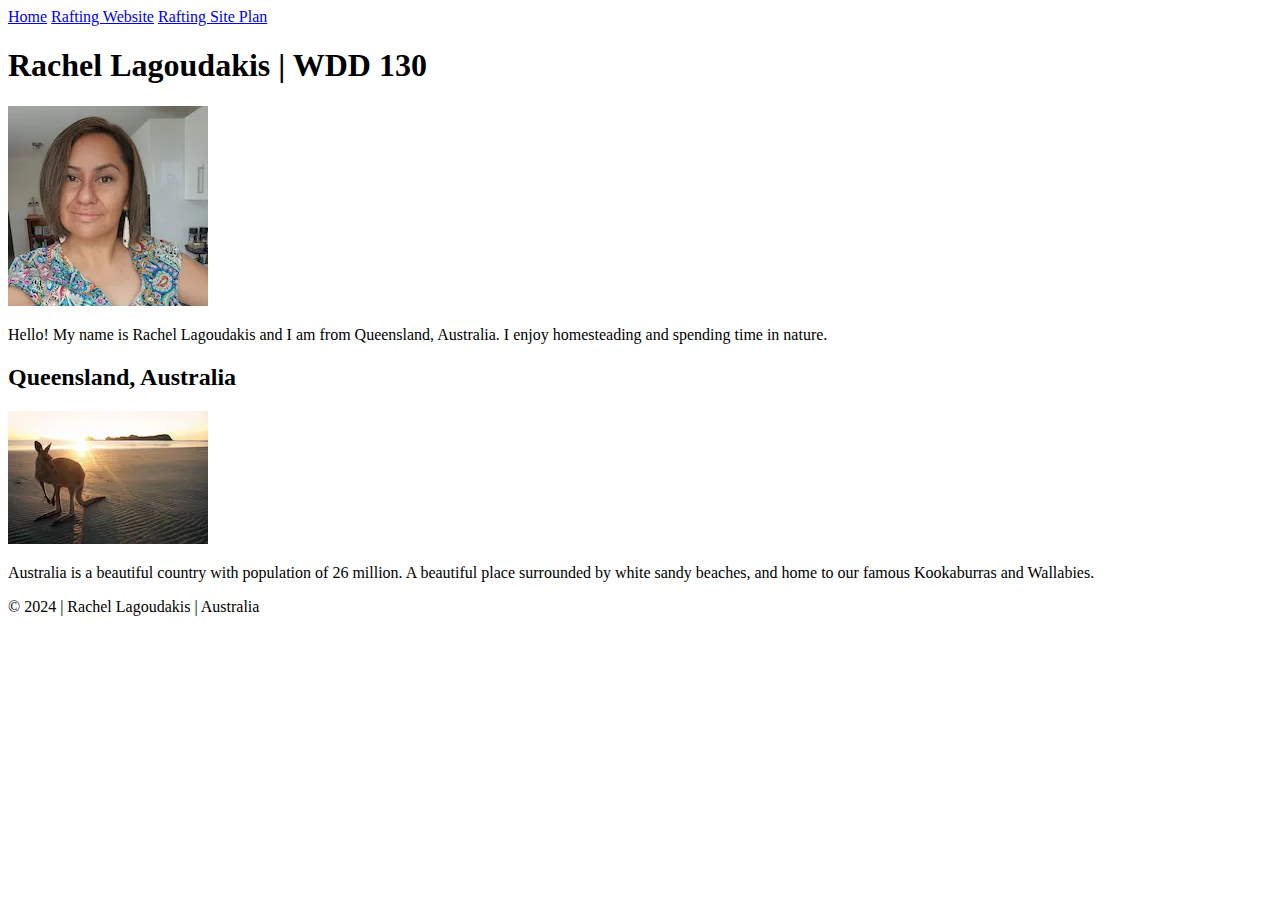
==== index.html @ 53cc974e "finito" ====
<!DOCTYPE html>
<html lang="en-US">
    <head>    
        <meta charset="utf-8">
        <meta name="viewport" content="width=device-width,initial-scale=1.0">
        <title>Rachel Lagoudakis | WDD 130</title>
        <meta name="description" content="Built by Rachel Lagoudakis as part of WDD130 course requirements for BYU-Idaho.">
        <meta name="author" content="Rachel Lagoudakis">
        <link rel="stylesheet" href="styles/styles.css">
    </head>
    <body>  
        <header>
            <nav>
                <a href="#">Home</a> 
                <a href="wwr/">Rafting Website</a>
                <a href="wwr/site-plan-rafting.html">Rafting Site Plan</a>
            </nav>
        </header> 
        <main>
            <h1>Rachel Lagoudakis | WDD 130
            </h1>
            <img src="images/profile.webp" alt="Hello, my name is Rachel Lagoudakis" width="200">
            <p>Hello! My name is Rachel Lagoudakis and I am from Queensland, Australia. I enjoy homesteading and spending time in nature.</p>

        </main>
        <aside>
            <h2>Queensland, Australia</h2>
            <img src="images/wallaby.webp" alt="Wallaby on the beach">
            <p>Australia is a beautiful country with population of 26 million. A beautiful place surrounded by white sandy beaches, and home to our famous Kookaburras and Wallabies.</p>
        </aside>
        <footer> 
            <p>&copy; 2024 | Rachel Lagoudakis | Australia</p>    
        </footer>

    </body>

</html>
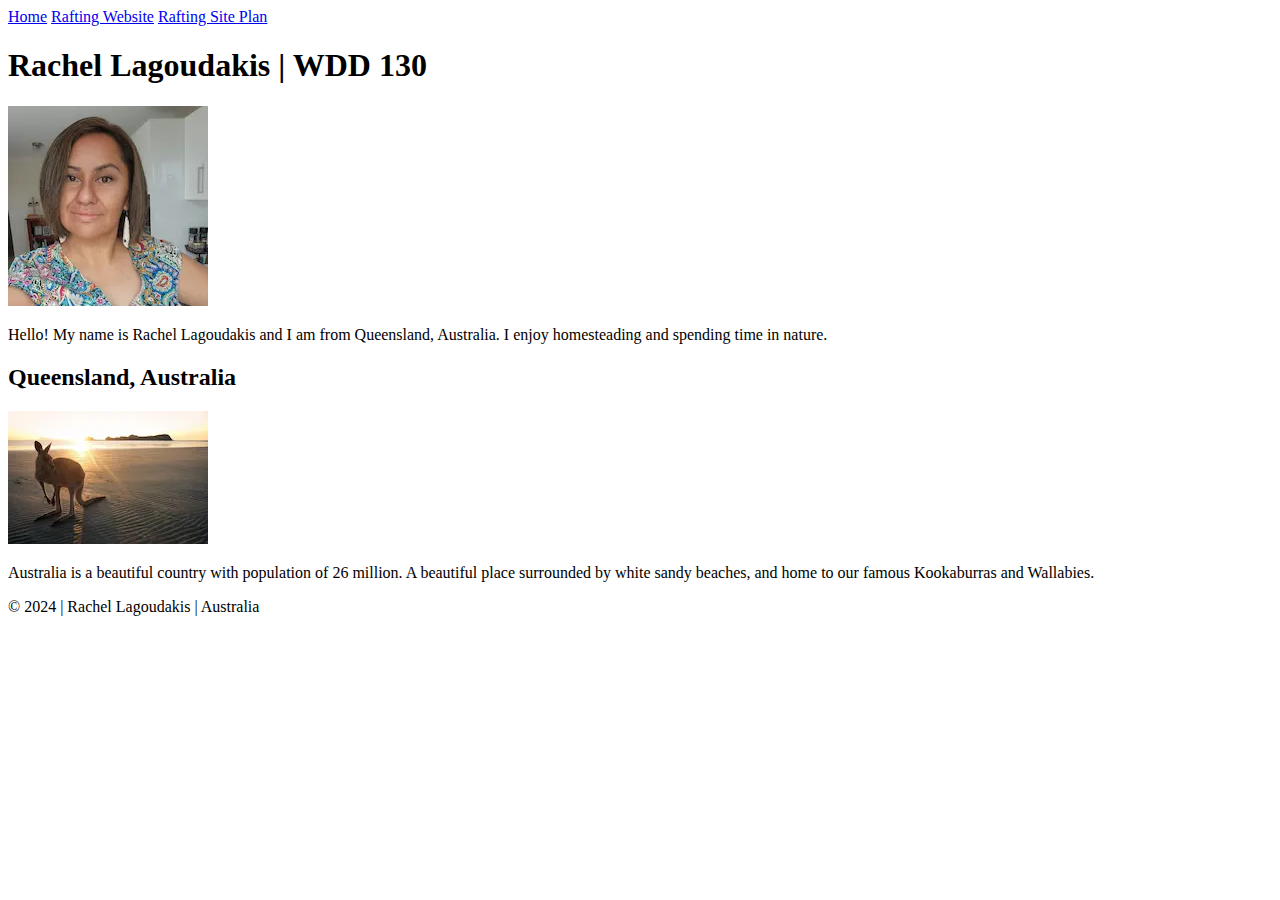
==== commit 7968e1e4: "css not pushing - push to git" ====
--- a/index.html
+++ b/index.html
@@ -9,7 +9,7 @@
         <link rel="stylesheet" href="styles/styles.css">
     </head>
     <body>  
-        <header>
+        <header>  
             <nav>
                 <a href="#">Home</a> 
                 <a href="wwr/">Rafting Website</a>
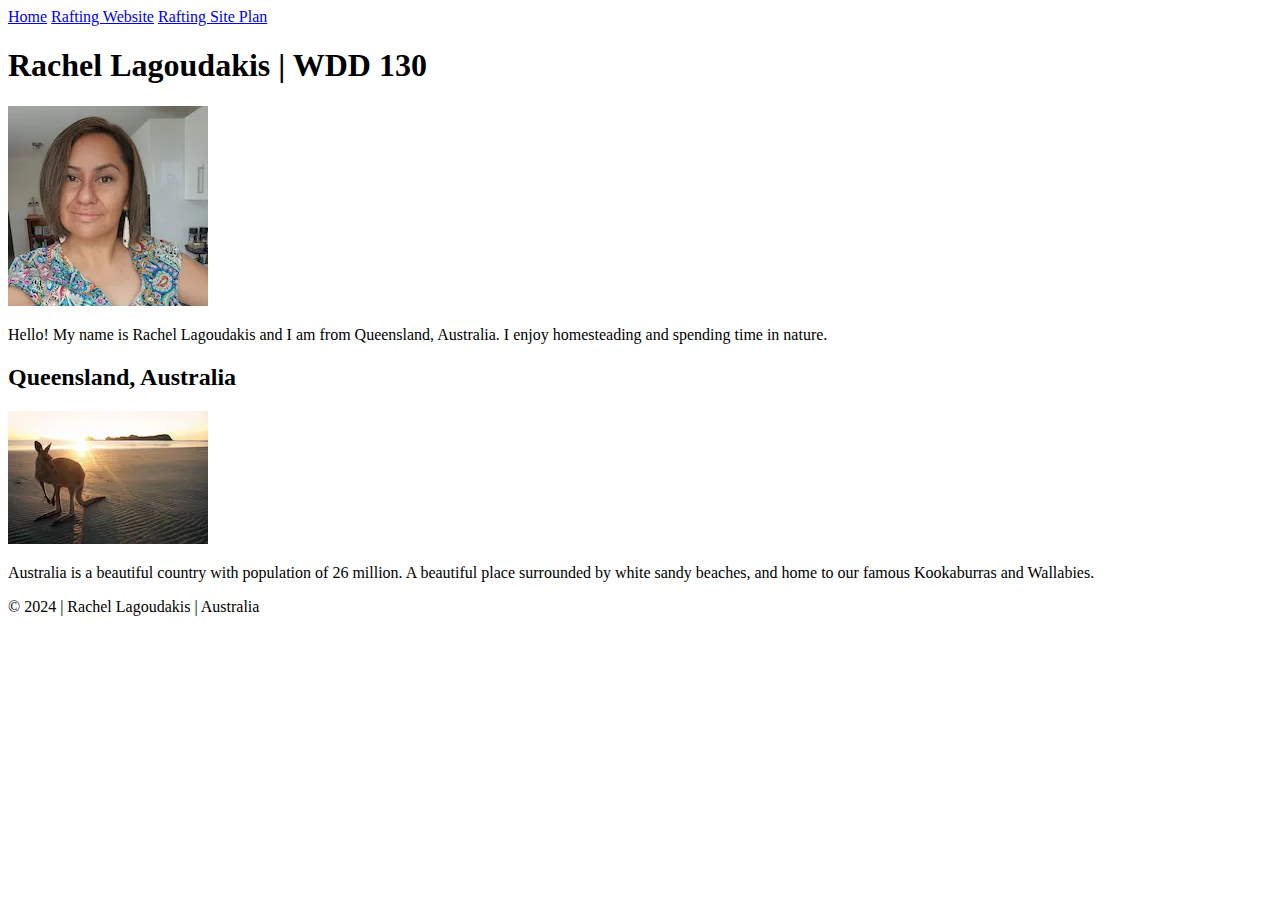
==== commit ce6c3be9: "css link in full" ====
--- a/index.html
+++ b/index.html
@@ -6,7 +6,7 @@
         <title>Rachel Lagoudakis | WDD 130</title>
         <meta name="description" content="Built by Rachel Lagoudakis as part of WDD130 course requirements for BYU-Idaho.">
         <meta name="author" content="Rachel Lagoudakis">
-        <link rel="stylesheet" href="styles/styles.css">
+        <link rel="stylesheet" href="C:\Users\rache\OneDrive - BYU-Idaho\BYUi\WDD 130\wdd130\styles\styles.css">
     </head>
     <body>  
         <header>  
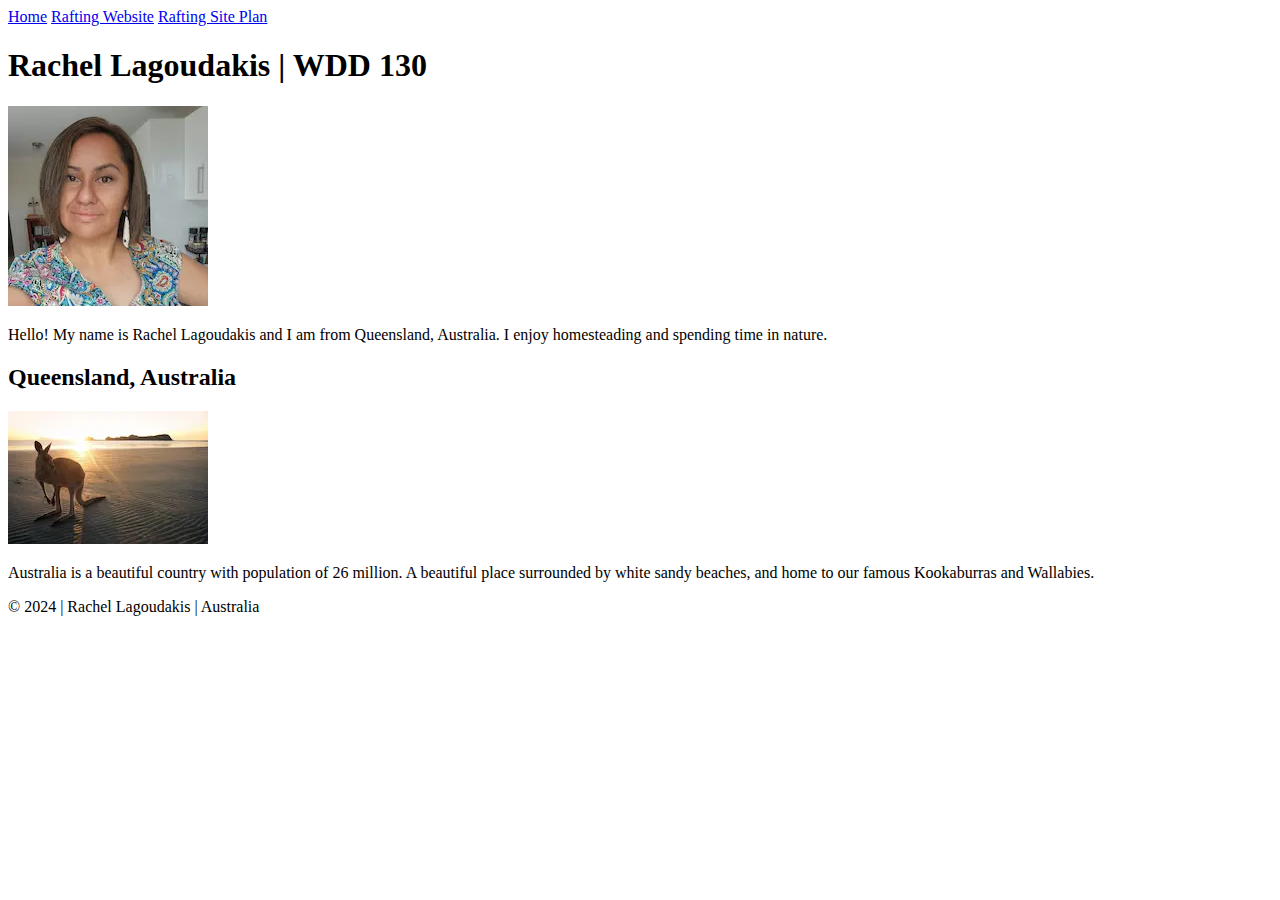
==== commit 6aebfe3c: "reapplied css link trying to push" ====
--- a/index.html
+++ b/index.html
@@ -6,7 +6,7 @@
         <title>Rachel Lagoudakis | WDD 130</title>
         <meta name="description" content="Built by Rachel Lagoudakis as part of WDD130 course requirements for BYU-Idaho.">
         <meta name="author" content="Rachel Lagoudakis">
-        <link rel="stylesheet" href="C:\Users\rache\OneDrive - BYU-Idaho\BYUi\WDD 130\wdd130\styles\styles.css">
+        <link rel="stylesheet" href="styles\styles.css">
     </head>
     <body>  
         <header>  
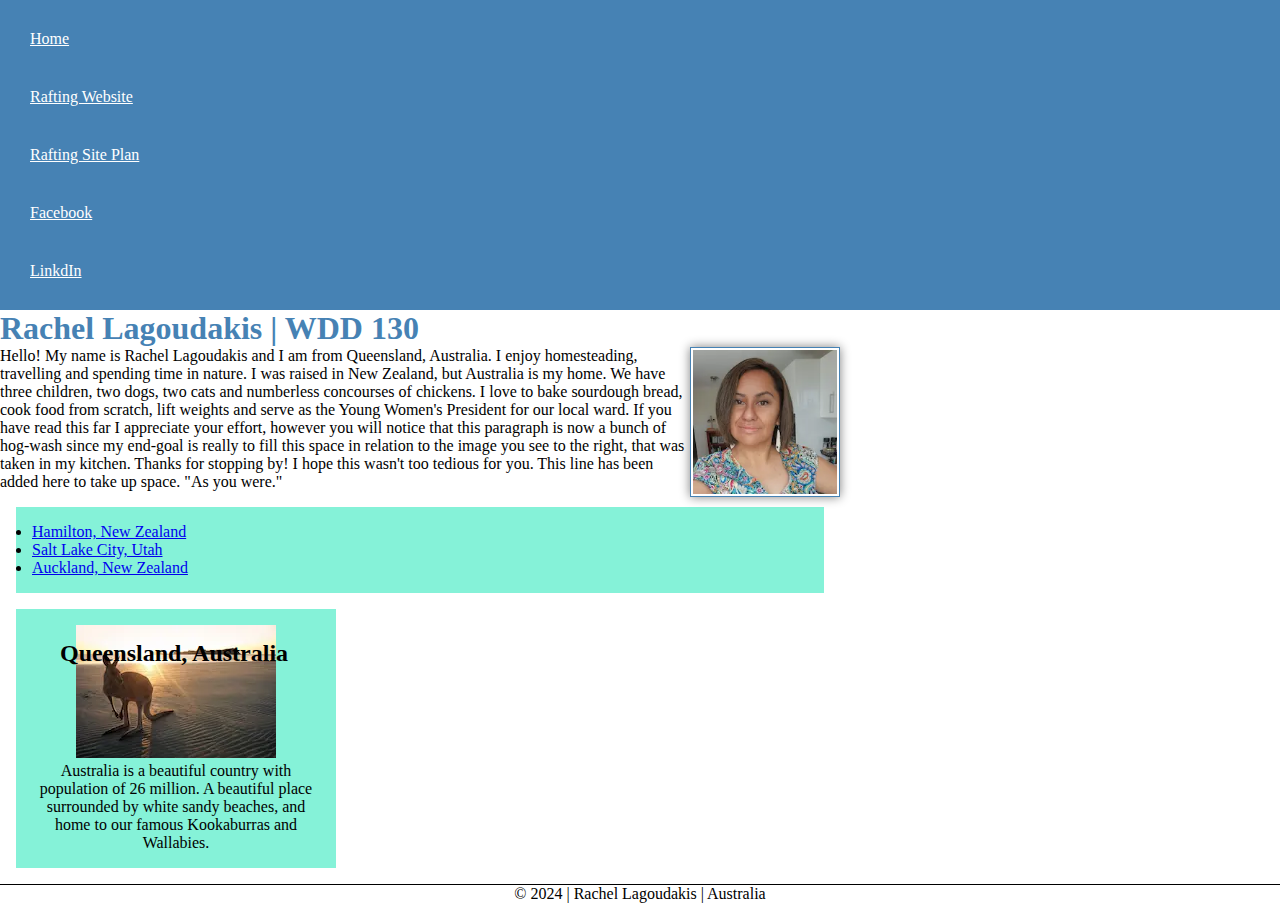
==== commit f036c063: "w3 enhancement" ====
--- a/index.html
+++ b/index.html
@@ -6,7 +6,7 @@
         <title>Rachel Lagoudakis | WDD 130</title>
         <meta name="description" content="Built by Rachel Lagoudakis as part of WDD130 course requirements for BYU-Idaho.">
         <meta name="author" content="Rachel Lagoudakis">
-        <link rel="stylesheet" href="styles\styles.css">
+        <link rel="stylesheet" href="styles/styles.css">
     </head>
     <body>  
         <header>  
@@ -14,24 +14,41 @@
                 <a href="#">Home</a> 
                 <a href="wwr/">Rafting Website</a>
                 <a href="wwr/site-plan-rafting.html">Rafting Site Plan</a>
+                <a href="https://www.facebook.com" target="_blank">Facebook</a> <!--I do not wish to publish my facebook profile-->
+                <a href="https://linkdin.com" target="_blank">LinkdIn</a> <!--I do not have a linkdin profile-->
             </nav>
         </header> 
         <main>
             <h1>Rachel Lagoudakis | WDD 130
             </h1>
             <img src="images/profile.webp" alt="Hello, my name is Rachel Lagoudakis" width="200">
-            <p>Hello! My name is Rachel Lagoudakis and I am from Queensland, Australia. I enjoy homesteading and spending time in nature.</p>
-
+            <p>Hello! My name is Rachel Lagoudakis and I am from Queensland, Australia. I enjoy homesteading, travelling and spending time in nature. 
+                I was raised in New Zealand, but Australia is my home. We have three children, two dogs, two cats and numberless concourses of chickens.
+                I love to bake sourdough bread, cook food from scratch, lift weights and serve as the Young Women's President for our local ward. If you have 
+                read this far I appreciate your effort, however you will notice that this paragraph is now a bunch of hog-wash since my end-goal is really to
+                fill this space in relation to the image you see to the right, that was taken in my kitchen. Thanks for stopping by! I hope this wasn't too 
+                tedious for you. 
+                This line has been added here to take up space. "As you were."
+            </p>
+            <ul class="box"> <!--it's u + lowercase L, NOT u + #1-->                
+                <li><a href="https://www.churchofjesuschrist.org/temples/details/auckland-new-zealand-temple?lang=eng" target="_blank">Hamilton, New Zealand</a> </li> <!--NOTE: target forces the click to open a blank page!-->
+                <li><a href="https://www.churchofjesuschrist.org/temples/details/salt-lake-temple?lang=eng" target="_blank">Salt Lake City, Utah</a></li>
+                <li><a href="https://www.churchofjesuschrist.org/temples/details/auckland-new-zealand-temple?lang=eng" target="_blank">Auckland, New Zealand</a></li>
+                <!--make sure the link is complete!....the entire link, target goes within the first <a bracket> LOCATION</a></li>-->
+            </ul>
         </main>
-        <aside>
+        <aside class="box"> <!--class goes INSIDE the element tag-->
+        
             <h2>Queensland, Australia</h2>
             <img src="images/wallaby.webp" alt="Wallaby on the beach">
             <p>Australia is a beautiful country with population of 26 million. A beautiful place surrounded by white sandy beaches, and home to our famous Kookaburras and Wallabies.</p>
+        
         </aside>
         <footer> 
             <p>&copy; 2024 | Rachel Lagoudakis | Australia</p>    
         </footer>
 
     </body>
+    <!--last modified 10-01-2024-->
 
 </html>--- a/styles/styles.css
+++ b/styles/styles.css
@@ -0,0 +1,68 @@
+* {   /* asterisk is the universal selector for css */
+    margin: 0;  /*margin & padding to 0 ensures all elements on the pag will have no margin or padding */
+    padding: 0; /* fyi this looks better at 2 than zero! */
+    box-sizing: border-box; /* setting box sizing to "border-box", this tells the browser to account for ANY border and padding in the values I specify for an elements width and height*/
+}
+
+nav {             
+    background-color: steelblue;
+    padding: 10px;  
+}
+
+nav a {              
+    color: rgb(255, 255, 255);   
+    display: block;   
+    padding: 20px;    
+}
+
+h1 {                   
+    color: steelblue; 
+}
+
+main img {  
+    float: right;                 
+    width: 150px;       
+    height: auto;       
+    border: 1px solid steelblue; 
+    padding: 2px;      
+    box-shadow: 0 0 10px gray;
+}
+
+p {                    
+    padding: 0px;     
+}
+
+main {
+    max-width: 840px;
+
+}
+
+aside {
+    width: 20rem;
+    text-align: center;
+    /* margin-left: 1rem; /* to see if this stops color bleeding  */ 
+    
+} /* This is the header over the Australia aside kangaroo picture */
+aside h2 { 
+    position: absolute;
+    top: 640px;
+    left: 60px;
+}
+
+
+aside img {
+    width: 200px;
+    height: auto;
+}
+footer {
+    margin-top: 1rem;
+    border-top: 1px solid black;
+    text-align: center;
+}
+/* CLASS SELECTORS */
+.box { /* make sure to have the . in the syntax when defining the box class! */
+    margin: 1rem; /* 1rem means match the root font size */
+    border: 1px rgba(0, 0, 0, 0.1); 
+    padding: 1rem;
+    background-color: rgb(133, 242, 216); 
+}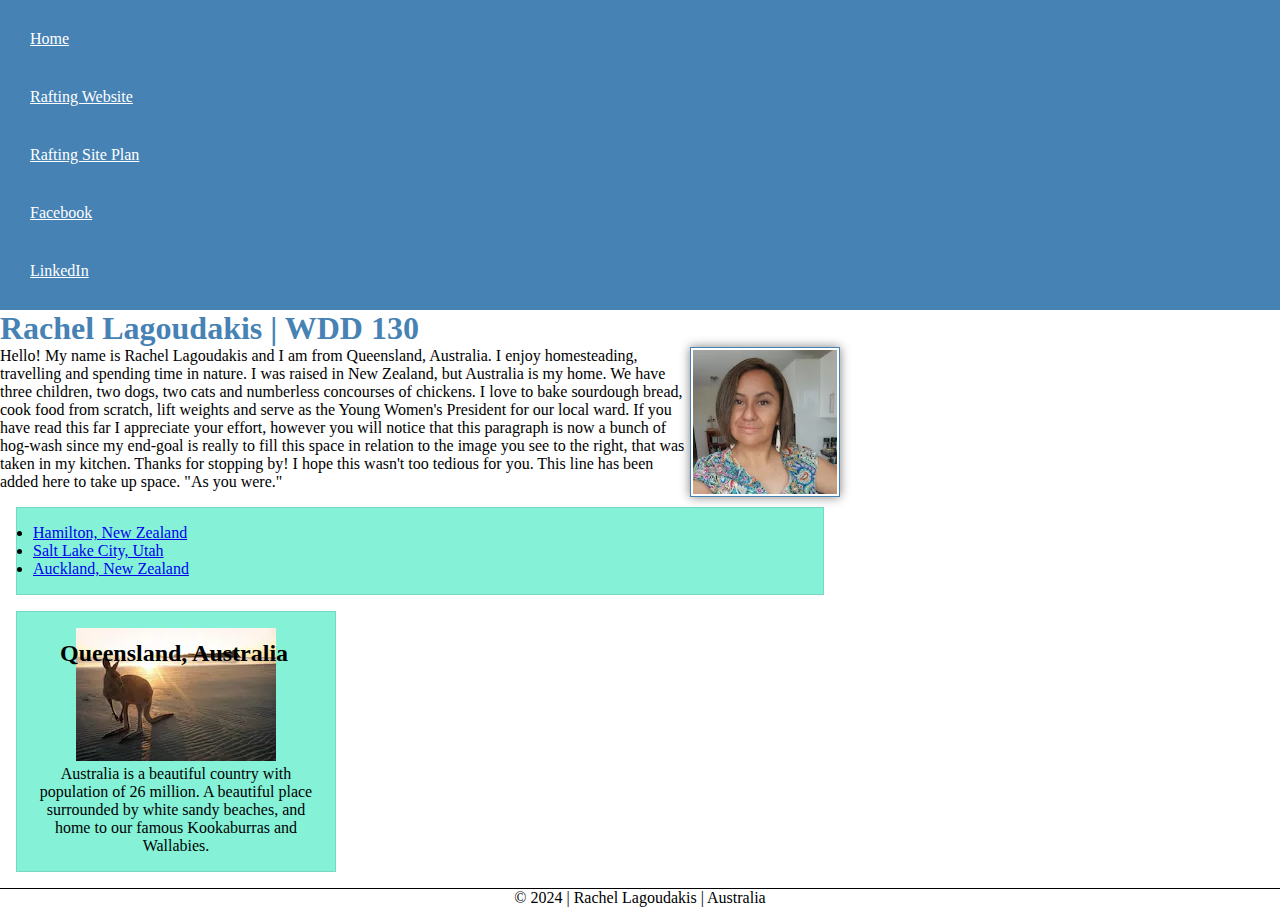
==== commit 320c22a1: "Spelling error in LinkedIn URL fixed" ====
--- a/index.html
+++ b/index.html
@@ -15,7 +15,7 @@
                 <a href="wwr/">Rafting Website</a>
                 <a href="wwr/site-plan-rafting.html">Rafting Site Plan</a>
                 <a href="https://www.facebook.com" target="_blank">Facebook</a> <!--I do not wish to publish my facebook profile-->
-                <a href="https://linkdin.com" target="_blank">LinkdIn</a> <!--I do not have a linkdin profile-->
+                <a href="https://linkedin.com" target="_blank">LinkedIn</a> <!--I do not have a linkdin profile-->
             </nav>
         </header> 
         <main>
--- a/styles/styles.css
+++ b/styles/styles.css
@@ -62,7 +62,7 @@
 /* CLASS SELECTORS */
 .box { /* make sure to have the . in the syntax when defining the box class! */
     margin: 1rem; /* 1rem means match the root font size */
-    border: 1px rgba(0, 0, 0, 0.1); 
+    border: 1px solid rgba(0, 0, 0, 0.1); /* SOLID was missing - need it to make proper syntax */
     padding: 1rem;
     background-color: rgb(133, 242, 216); 
 }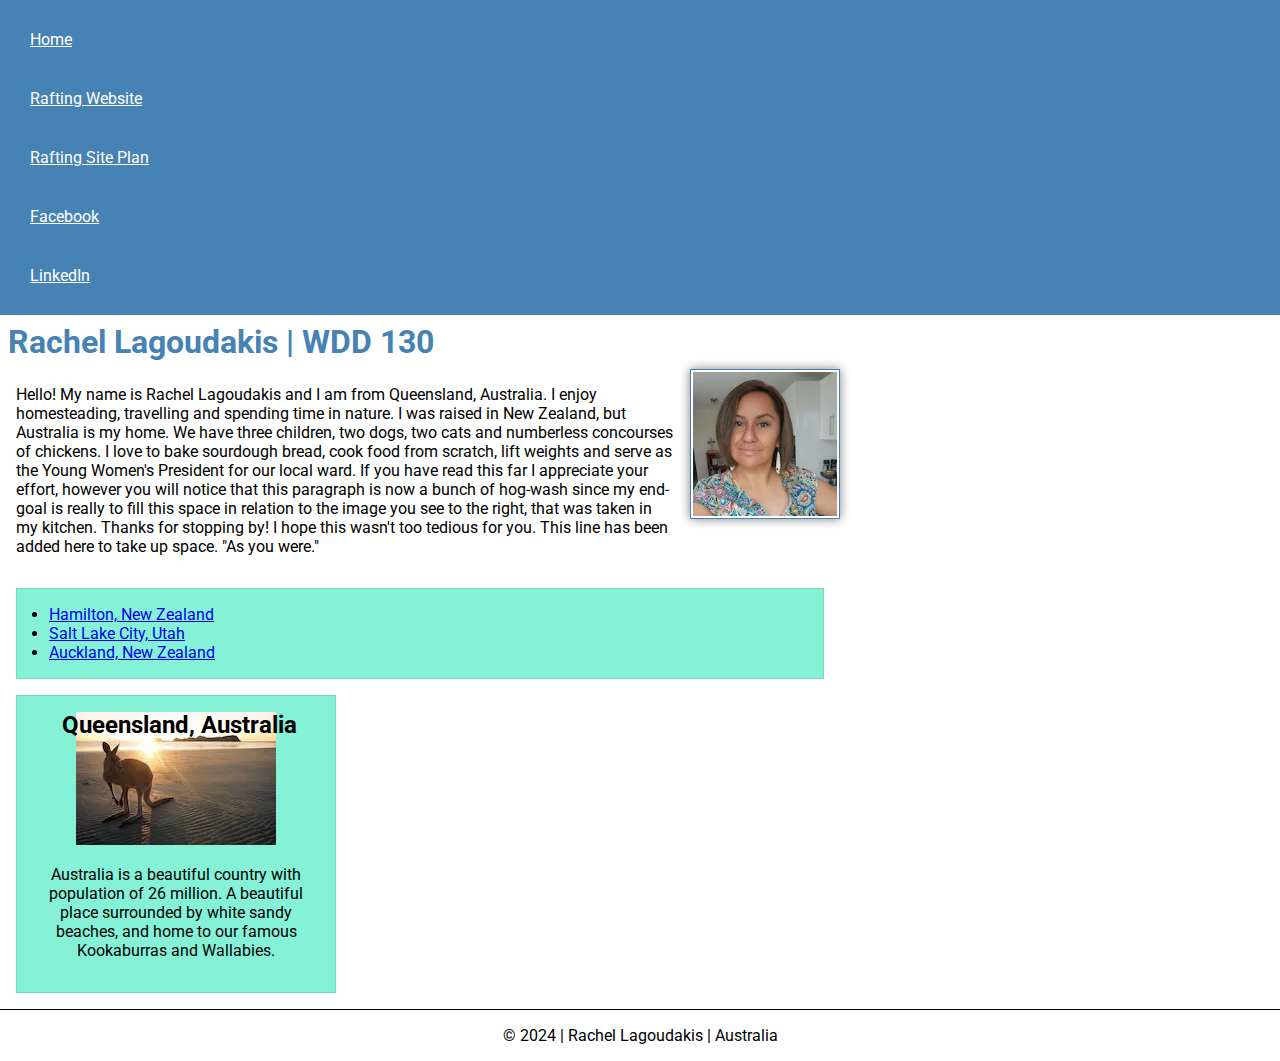
==== commit 5e4cb502: "After following Demonstration enhancing video" ====
--- a/index.html
+++ b/index.html
@@ -7,6 +7,10 @@
         <meta name="description" content="Built by Rachel Lagoudakis as part of WDD130 course requirements for BYU-Idaho.">
         <meta name="author" content="Rachel Lagoudakis">
         <link rel="stylesheet" href="styles/styles.css">
+        <!--FORMATTING FOR FONT BELOW - Taken from fonts.google.com-->
+        <link rel="preconnect" href="https://fonts.googleapis.com">
+        <link rel="preconnect" href="https://fonts.gstatic.com" crossorigin>
+        <link href="https://fonts.googleapis.com/css2?family=Roboto:ital,wght@0,100;0,300;0,400;0,500;0,700;0,900;1,100;1,300;1,400;1,500;1,700;1,900&display=swap" rel="stylesheet">
     </head>
     <body>  
         <header>  
@@ -30,7 +34,7 @@
                 tedious for you. 
                 This line has been added here to take up space. "As you were."
             </p>
-            <ul class="box"> <!--it's u + lowercase L, NOT u + #1-->                
+            <ul class="box indent"> <!--it's u + lowercase L, NOT u + #1. ALSO - this applies the box formatting to the ul-->     <!--TIP! write:*** ul>li*3>a ***makes 3 lists with hyperlinks within the ul section!-->           
                 <li><a href="https://www.churchofjesuschrist.org/temples/details/auckland-new-zealand-temple?lang=eng" target="_blank">Hamilton, New Zealand</a> </li> <!--NOTE: target forces the click to open a blank page!-->
                 <li><a href="https://www.churchofjesuschrist.org/temples/details/salt-lake-temple?lang=eng" target="_blank">Salt Lake City, Utah</a></li>
                 <li><a href="https://www.churchofjesuschrist.org/temples/details/auckland-new-zealand-temple?lang=eng" target="_blank">Auckland, New Zealand</a></li>
@@ -40,7 +44,7 @@
         <aside class="box"> <!--class goes INSIDE the element tag-->
         
             <h2>Queensland, Australia</h2>
-            <img src="images/wallaby.webp" alt="Wallaby on the beach">
+            <img src="images/wallaby.webp" alt="Wallaby on the beach" width="200">
             <p>Australia is a beautiful country with population of 26 million. A beautiful place surrounded by white sandy beaches, and home to our famous Kookaburras and Wallabies.</p>
         
         </aside>
--- a/styles/styles.css
+++ b/styles/styles.css
@@ -2,6 +2,10 @@
     margin: 0;  /*margin & padding to 0 ensures all elements on the pag will have no margin or padding */
     padding: 0; /* fyi this looks better at 2 than zero! */
     box-sizing: border-box; /* setting box sizing to "border-box", this tells the browser to account for ANY border and padding in the values I specify for an elements width and height*/
+}
+body { /* this is how to push the font to Roboto (which we inserted from fonts.google.com. Next talk to the paragraphs section */
+    font-size: 16;
+    font-family: Roboto, Arial, sans-serif;
 }
 
 nav {             
@@ -17,19 +21,22 @@
 
 h1 {                   
     color: steelblue; 
+    padding: .5rem;
 }
 
 main img {  
-    float: right;                 
+                
     width: 150px;       
     height: auto;       
     border: 1px solid steelblue; 
     padding: 2px;      
     box-shadow: 0 0 10px gray;
+    float: right;   
+    margin: 0 0 1rem 1rem; /* top 0, right 0, bottom 1rem, left 1rem */
 }
 
 p {                    
-    padding: 0px;     
+    padding: 1rem;     /*this WAS zero. changed to 1rem after adding font*/
 }
 
 main {
@@ -40,13 +47,14 @@
 aside {
     width: 20rem;
     text-align: center;
+    position: relative; /* Validation showed this needed to be done! */
     /* margin-left: 1rem; /* to see if this stops color bleeding  */ 
     
 } /* This is the header over the Australia aside kangaroo picture */
 aside h2 { 
-    position: absolute;
-    top: 640px;
-    left: 60px;
+    position: absolute;  /* absolute compared to it's container - whatever the container is, it'll stay with it*/
+    top: 15px;
+    left: 45px;
 }
 
 
@@ -60,9 +68,14 @@
     text-align: center;
 }
 /* CLASS SELECTORS */
-.box { /* make sure to have the . in the syntax when defining the box class! */
-    margin: 1rem; /* 1rem means match the root font size */
+.box { /* make sure to have the . in the syntax when defining the box class! THIS relates to the designation given to the ASIDE element in the html page*/
+    margin: 1rem; /* 1rem means match the baseline font size */
     border: 1px solid rgba(0, 0, 0, 0.1); /* SOLID was missing - need it to make proper syntax */
     padding: 1rem;
     background-color: rgb(133, 242, 216); 
+    color: black;
+}
+
+.indent { /* applied to the ul in the ul class, following the box class*/
+    padding-left: 2rem; /* this is the padding left of the ul*/
 }